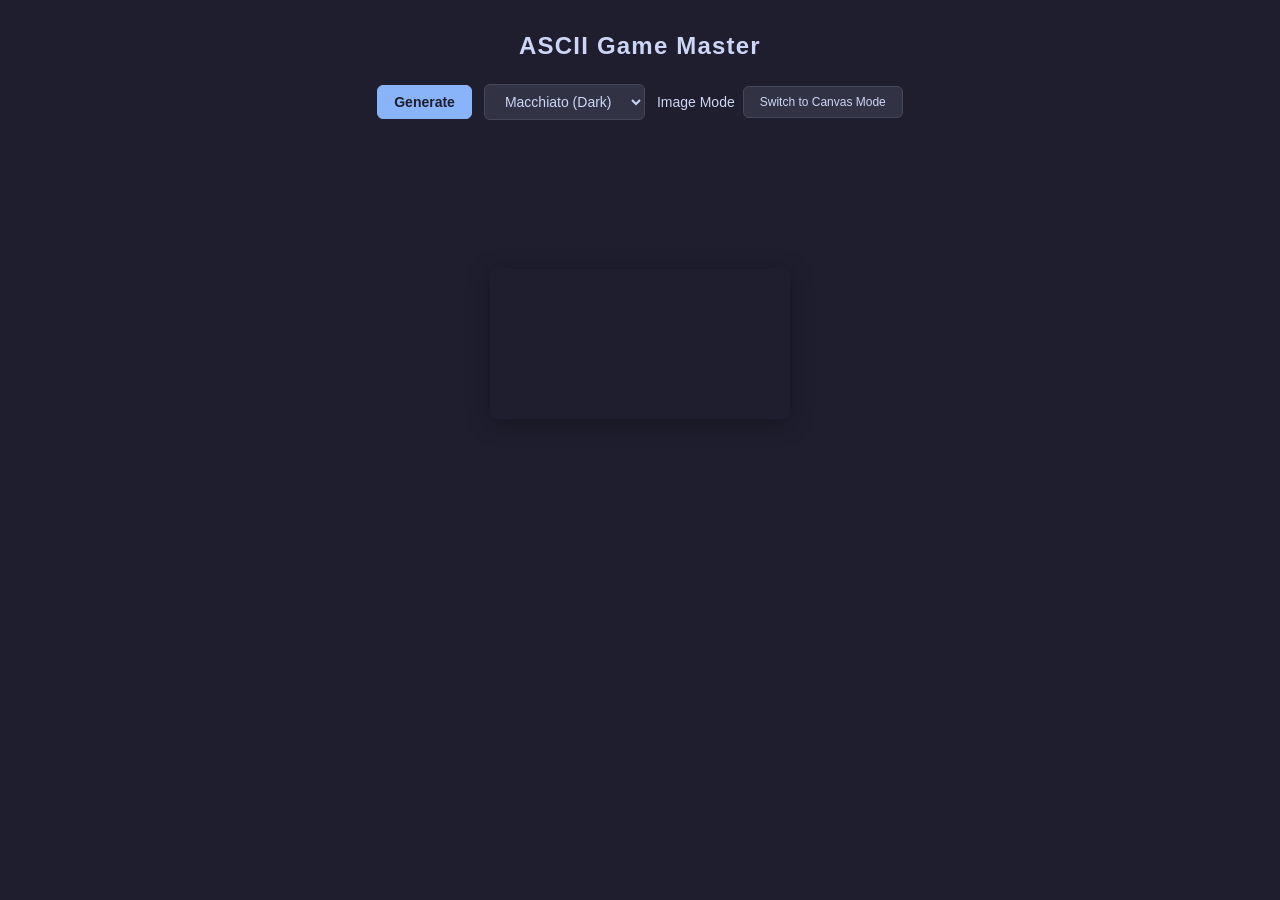
==== www/index.html @ ae73d154 "feat: switch over to deno for hosting reasons" ====
<!DOCTYPE html>
<html lang="en">
<head>
<meta charset="UTF-8">
<meta name="viewport" content="width=device-width, initial-scale=1.0">
<title>ASCII Game Master</title>
<link rel="stylesheet" href="style.css">
</head>
<body>
<div id="app">
  <h1>ASCII Game Master</h1>
  <div id="toolbar">
    <button id="generate-btn">Generate</button>
    <select id="theme-select">
      <option value="macchiato">Macchiato (Dark)</option>
      <option value="latte">Latte (Light)</option>
    </select>
    <label class="toggle-label">
      <span id="mode-label">Image Mode</span>
      <button id="mode-toggle" class="toggle-btn">Switch to Canvas Mode</button>
    </label>
  </div>
  <div id="card-container">
    <canvas id="card-canvas"></canvas>
  </div>
</div>
<script type="module" src="app.js"></script>
</body>
</html>
---- www/style.css ----
* {
  margin: 0;
  padding: 0;
  box-sizing: border-box;
}

body {
  font-family: -apple-system, BlinkMacSystemFont, "Segoe UI", Roboto, Helvetica, Arial, sans-serif;
  background: #1e1e2e;
  color: #cdd6f4;
  min-height: 100vh;
  display: flex;
  justify-content: center;
}

#app {
  max-width: 800px;
  width: 100%;
  padding: 2rem;
  text-align: center;
}

h1 {
  font-size: 1.5rem;
  margin-bottom: 1.5rem;
  letter-spacing: 0.05em;
}

#toolbar {
  display: flex;
  gap: 0.75rem;
  justify-content: center;
  align-items: center;
  flex-wrap: wrap;
  margin-bottom: 1.5rem;
}

button, select {
  padding: 0.5rem 1rem;
  border: 1px solid #45475a;
  border-radius: 6px;
  background: #313244;
  color: #cdd6f4;
  font-size: 0.875rem;
  cursor: pointer;
  transition: background 0.15s;
}

button:hover, select:hover {
  background: #45475a;
}

#generate-btn {
  background: #89b4fa;
  color: #1e1e2e;
  font-weight: 600;
  border-color: #89b4fa;
}

#generate-btn:hover {
  background: #b4d0fb;
}

.toggle-label {
  display: flex;
  align-items: center;
  gap: 0.5rem;
  font-size: 0.875rem;
}

.toggle-btn {
  font-size: 0.75rem;
}

#card-container {
  display: flex;
  justify-content: center;
  align-items: center;
  min-height: 400px;
}

#card-canvas {
  image-rendering: pixelated;
  max-width: 100%;
  border-radius: 8px;
  box-shadow: 0 4px 24px rgba(0, 0, 0, 0.3);
}
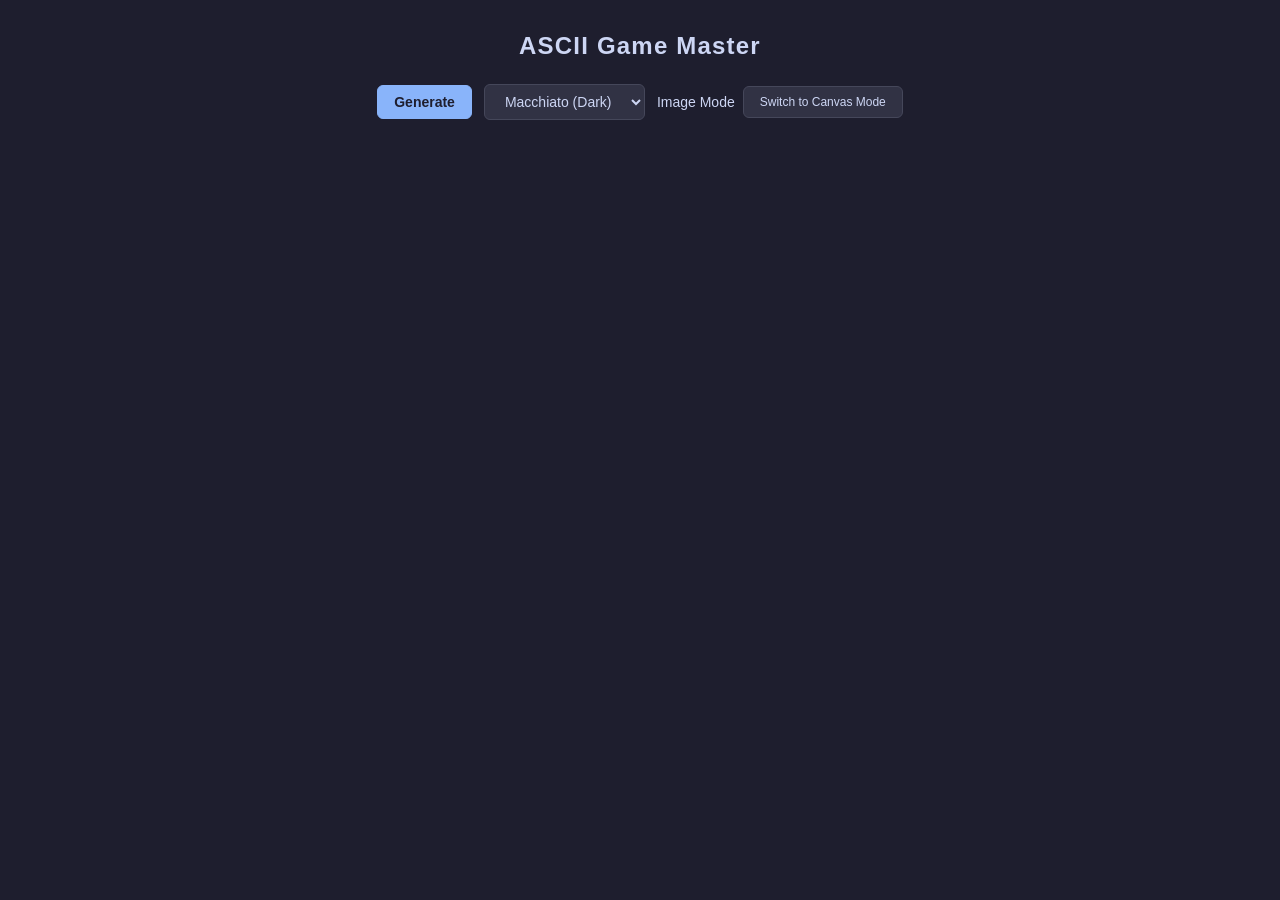
==== commit 50a0ebd0: "feat: add keyboard keys" ====
--- a/www/index.html
+++ b/www/index.html
@@ -21,7 +21,7 @@
     </label>
   </div>
   <div id="card-container">
-    <canvas id="card-canvas"></canvas>
+    <div class="card-grid"></div>
   </div>
 </div>
 <script type="module" src="app.js"></script>
--- a/www/style.css
+++ b/www/style.css
@@ -75,13 +75,25 @@
 #card-container {
   display: flex;
   justify-content: center;
-  align-items: center;
+  align-items: flex-start;
   min-height: 400px;
+  width: 100%;
 }
 
-#card-canvas {
+.card-grid {
+  display: flex;
+  flex-wrap: wrap;
+  gap: 1.5rem;
+  justify-content: center;
+  align-items: flex-start;
+  max-width: 100%;
+}
+
+.card-canvas {
   image-rendering: pixelated;
-  max-width: 100%;
+  width: 360px;
+  height: auto;
   border-radius: 8px;
   box-shadow: 0 4px 24px rgba(0, 0, 0, 0.3);
+  flex-shrink: 0;
 }
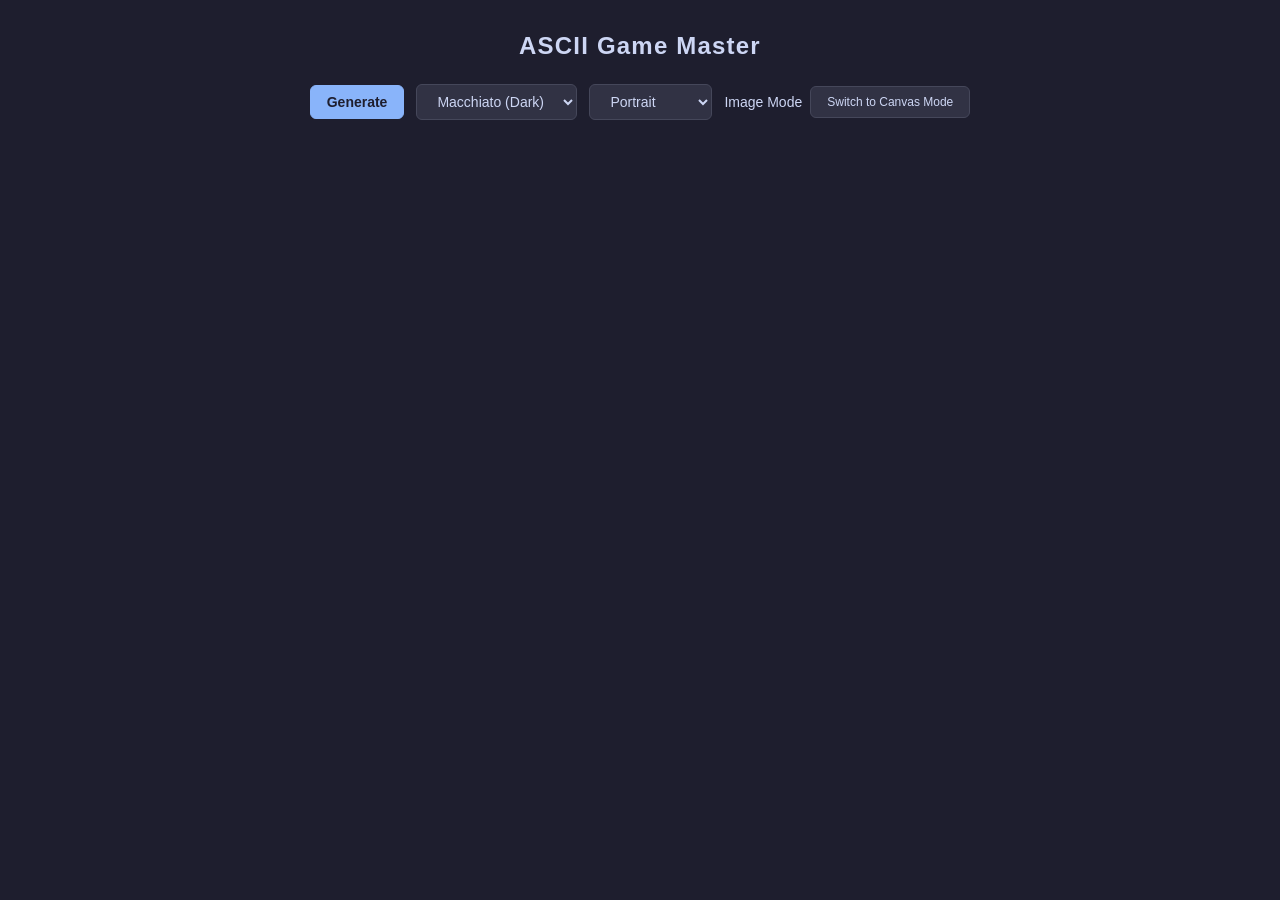
==== commit d6ac82d2: "feat: add support for landscape images" ====
--- a/www/index.html
+++ b/www/index.html
@@ -1,29 +1,33 @@
 <!DOCTYPE html>
 <html lang="en">
-<head>
-<meta charset="UTF-8">
-<meta name="viewport" content="width=device-width, initial-scale=1.0">
-<title>ASCII Game Master</title>
-<link rel="stylesheet" href="style.css">
-</head>
-<body>
-<div id="app">
-  <h1>ASCII Game Master</h1>
-  <div id="toolbar">
-    <button id="generate-btn">Generate</button>
-    <select id="theme-select">
-      <option value="macchiato">Macchiato (Dark)</option>
-      <option value="latte">Latte (Light)</option>
-    </select>
-    <label class="toggle-label">
-      <span id="mode-label">Image Mode</span>
-      <button id="mode-toggle" class="toggle-btn">Switch to Canvas Mode</button>
-    </label>
-  </div>
-  <div id="card-container">
-    <div class="card-grid"></div>
-  </div>
-</div>
-<script type="module" src="app.js"></script>
-</body>
+  <head>
+    <meta charset="UTF-8">
+    <meta name="viewport" content="width=device-width, initial-scale=1.0">
+    <title>ASCII Game Master</title>
+    <link rel="stylesheet" href="style.css">
+  </head>
+  <body>
+    <div id="app">
+      <h1>ASCII Game Master</h1>
+      <div id="toolbar">
+        <button id="generate-btn">Generate</button>
+        <select id="theme-select">
+          <option value="macchiato">Macchiato (Dark)</option>
+          <option value="latte">Latte (Light)</option>
+        </select>
+        <select id="layout-select">
+          <option value="portrait">Portrait</option>
+          <option value="landscape">Landscape</option>
+        </select>
+        <label class="toggle-label">
+          <span id="mode-label">Image Mode</span>
+          <button id="mode-toggle" class="toggle-btn">Switch to Canvas Mode</button>
+        </label>
+      </div>
+      <div id="card-container">
+        <div class="card-grid"></div>
+      </div>
+    </div>
+    <script type="module" src="app.js"></script>
+  </body>
 </html>
--- a/www/style.css
+++ b/www/style.css
@@ -5,7 +5,7 @@
 }
 
 body {
-  font-family: -apple-system, BlinkMacSystemFont, "Segoe UI", Roboto, Helvetica, Arial, sans-serif;
+  font-family: -apple-system, BlinkMacSystemFont, 'Segoe UI', Roboto, Helvetica, Arial, sans-serif;
   background: #1e1e2e;
   color: #cdd6f4;
   min-height: 100vh;
